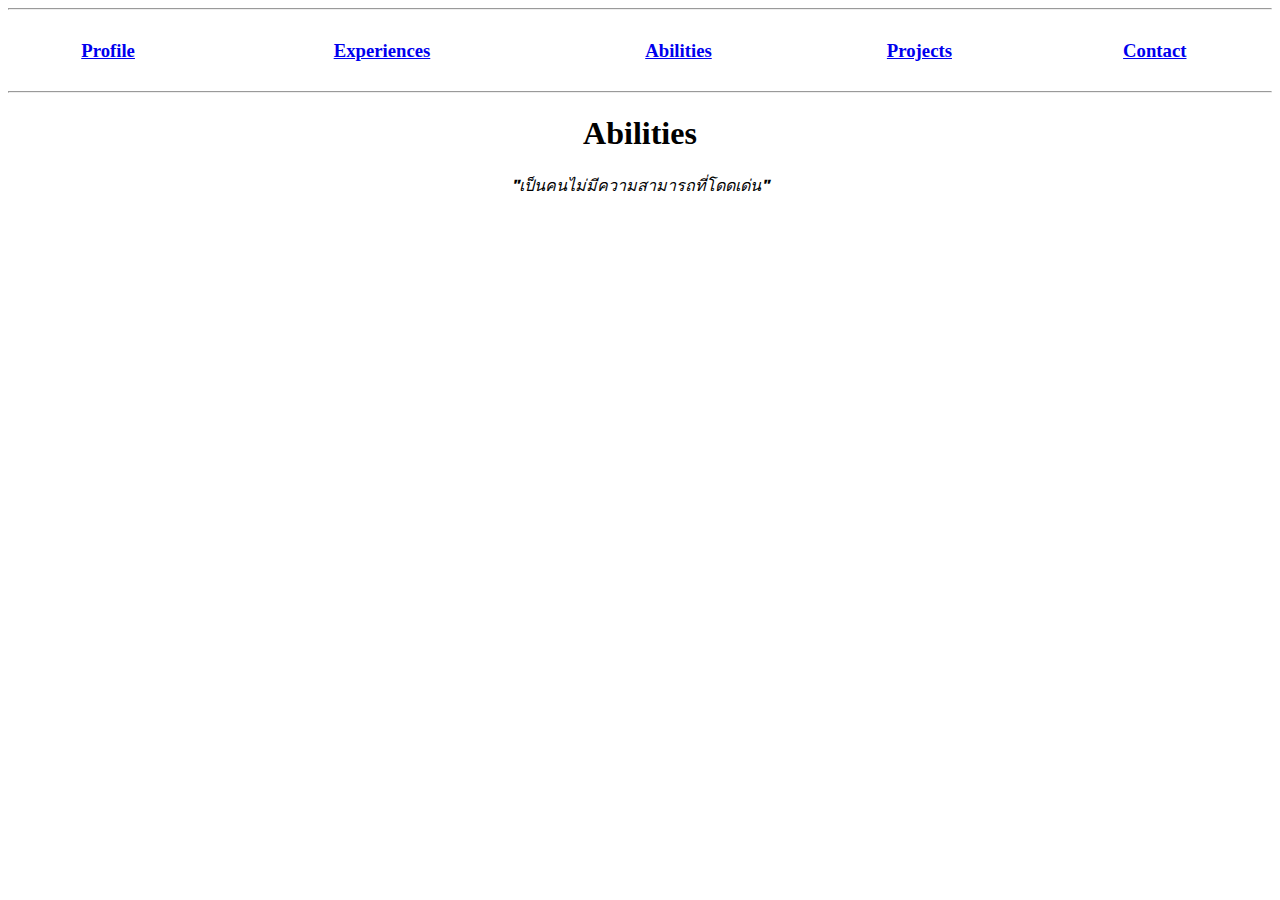
==== abilities.html @ 119b3501 "Add files via upload" ====
<!DOCTYPE html>
<html lang="en">

<head>
    <meta charset="UTF-8">
    <title>Abhisit's Abilities</title>
</head>

<body>
    <!-- Menu -->
    <hr>
    <table style="width:100%; text-align: center">
        <tr>
            <td>
                <h3><a href="index.html">Profile</a></h3>
            </td>
            <td>
                <h3><a href="experiences.html">Experiences</a></h3>
            </td>
            <td>
                <h3><a href="abilities.html">Abilities</a></h3>
            </td>
            <td>
                <h3><a href="projects.html">Projects</a></h3>
            </td>
            <td>
                <h3><a href="contact.html">Contact</a></h3>
            </td>
        </tr>
    </table> 
    <hr> 
    <h1 style="text-align: center; font-family: cursive;">Abilities</h1> 
    <!-- Reference: Aclonica Font -->
    <link href='https://fonts.googleapis.com/css?family=Aclonica'rel='stylesheet'> 
    <h4 style="text-align: center; font-family: Aclonica; font-weight:normal"><i>
        "เป็นคนไม่มีความสามารถที่โดดเด่น"</i></h4>
    
            </td>
        </tr>
    </table>
</body>

</html>
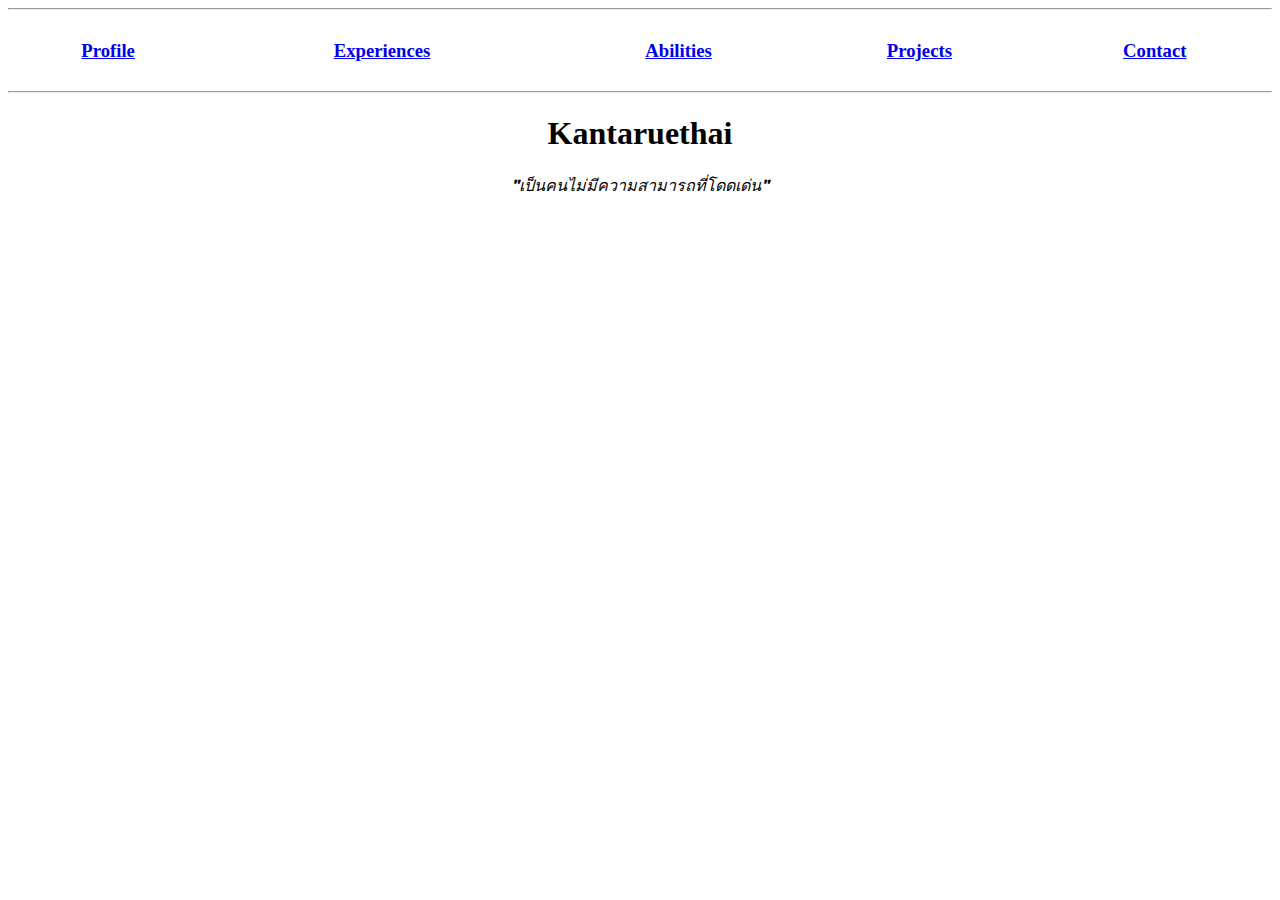
==== commit 88832040: "Add files via upload" ====
--- a/abilities.html
+++ b/abilities.html
@@ -3,7 +3,7 @@
 
 <head>
     <meta charset="UTF-8">
-    <title>Abhisit's Abilities</title>
+    <title>Kantaruethai Sittisat</title>
 </head>
 
 <body>
@@ -29,7 +29,7 @@
         </tr>
     </table> 
     <hr> 
-    <h1 style="text-align: center; font-family: cursive;">Abilities</h1> 
+    <h1 style="text-align: center; font-family: cursive;">Kantaruethai</h1> 
     <!-- Reference: Aclonica Font -->
     <link href='https://fonts.googleapis.com/css?family=Aclonica'rel='stylesheet'> 
     <h4 style="text-align: center; font-family: Aclonica; font-weight:normal"><i>
@@ -38,6 +38,21 @@
             </td>
         </tr>
     </table>
+    <div class="progress">
+        <div class="progress-bar" role="progressbar" aria-valuenow="0" aria-valuemin="0" aria-valuemax="100"></div>
+      </div>
+      <div class="progress">
+        <div class="progress-bar" role="progressbar" style="width: 25%" aria-valuenow="25" aria-valuemin="0" aria-valuemax="100"></div>
+      </div>
+      <div class="progress">
+        <div class="progress-bar" role="progressbar" style="width: 50%" aria-valuenow="50" aria-valuemin="0" aria-valuemax="100"></div>
+      </div>
+      <div class="progress">
+        <div class="progress-bar" role="progressbar" style="width: 75%" aria-valuenow="75" aria-valuemin="0" aria-valuemax="100"></div>
+      </div>
+      <div class="progress">
+        <div class="progress-bar" role="progressbar" style="width: 100%" aria-valuenow="100" aria-valuemin="0" aria-valuemax="100"></div>
+      </div>
 </body>
 
-</html>+</html>
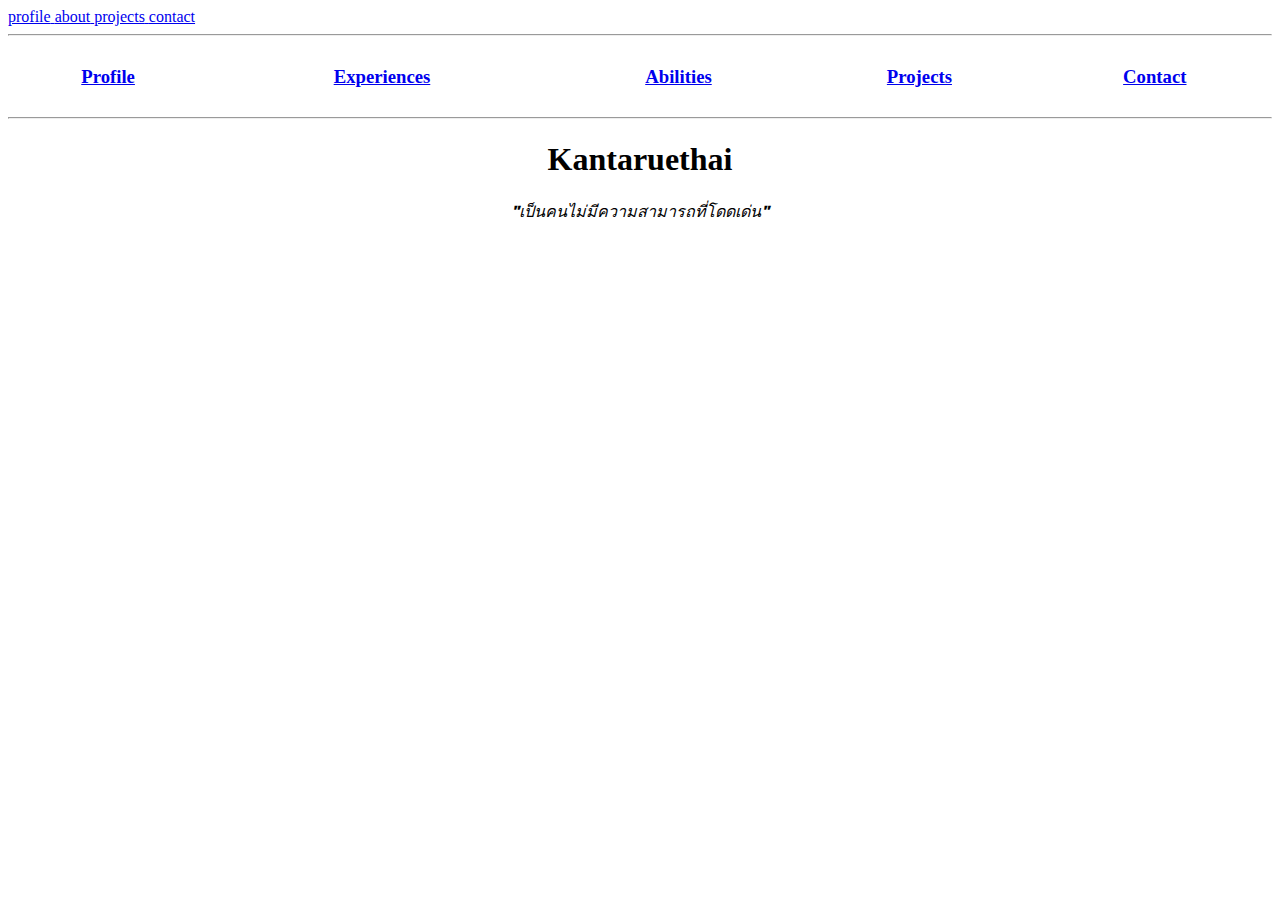
==== commit ca616216: "Add files via upload" ====
--- a/abilities.html
+++ b/abilities.html
@@ -7,6 +7,17 @@
 </head>
 
 <body>
+    <!-- navbar section starts  -->
+
+<nav class="navbar">
+    <a href="index.html" class="active"> <i class="fas fa-user"></i> <span>profile</span> </a>
+    <a href="about.html"> <i class="fas fa-address-card"></i> <span>about</span> </a>
+    <a href="projects.html"> <i class="fas fa-briefcase"></i> <span>projects</span> </a>
+    <a href="contact.html"> <i class="fas fa-address-book"></i> <span>contact</span> </a>
+</nav>
+
+<!-- navbar section ends -->
+
     <!-- Menu -->
     <hr>
     <table style="width:100%; text-align: center">
@@ -38,21 +49,7 @@
             </td>
         </tr>
     </table>
-    <div class="progress">
-        <div class="progress-bar" role="progressbar" aria-valuenow="0" aria-valuemin="0" aria-valuemax="100"></div>
-      </div>
-      <div class="progress">
-        <div class="progress-bar" role="progressbar" style="width: 25%" aria-valuenow="25" aria-valuemin="0" aria-valuemax="100"></div>
-      </div>
-      <div class="progress">
-        <div class="progress-bar" role="progressbar" style="width: 50%" aria-valuenow="50" aria-valuemin="0" aria-valuemax="100"></div>
-      </div>
-      <div class="progress">
-        <div class="progress-bar" role="progressbar" style="width: 75%" aria-valuenow="75" aria-valuemin="0" aria-valuemax="100"></div>
-      </div>
-      <div class="progress">
-        <div class="progress-bar" role="progressbar" style="width: 100%" aria-valuenow="100" aria-valuemin="0" aria-valuemax="100"></div>
-      </div>
+    
 </body>
 
 </html>
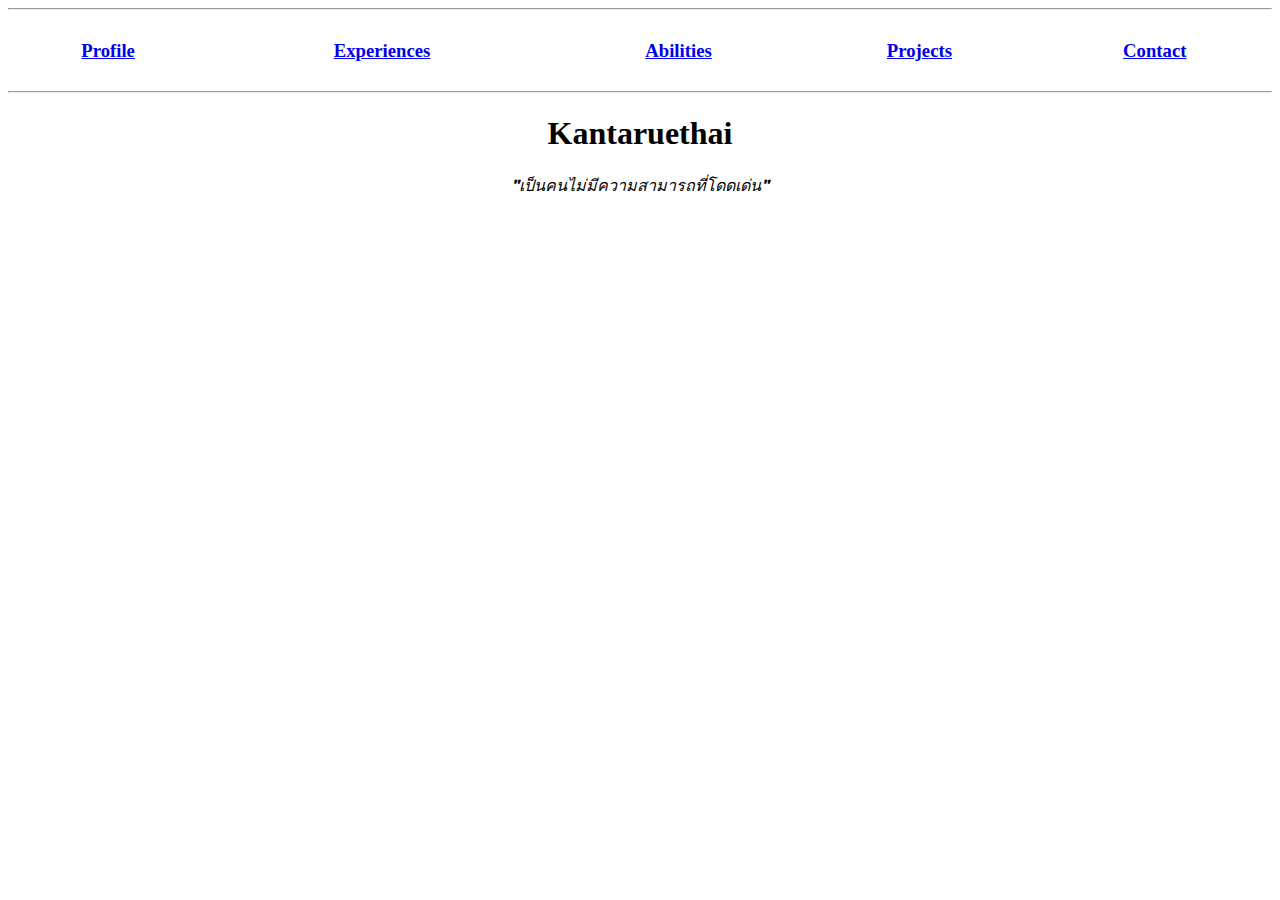
==== commit a5eb3ff9: "Add files via upload" ====
--- a/abilities.html
+++ b/abilities.html
@@ -4,20 +4,11 @@
 <head>
     <meta charset="UTF-8">
     <title>Kantaruethai Sittisat</title>
+    <link href="https://cdn.jsdelivr.net/npm/bootstrap@5.2.1/dist/css/bootstrap.min.css" rel="stylesheet" integrity="sha384-iYQeCzEYFbKjA/T2uDLTpkwGzCiq6soy8tYaI1GyVh/UjpbCx/TYkiZhlZB6+fzT" crossorigin="anonymous">
 </head>
 
 <body>
-    <!-- navbar section starts  -->
-
-<nav class="navbar">
-    <a href="index.html" class="active"> <i class="fas fa-user"></i> <span>profile</span> </a>
-    <a href="about.html"> <i class="fas fa-address-card"></i> <span>about</span> </a>
-    <a href="projects.html"> <i class="fas fa-briefcase"></i> <span>projects</span> </a>
-    <a href="contact.html"> <i class="fas fa-address-book"></i> <span>contact</span> </a>
-</nav>
-
-<!-- navbar section ends -->
-
+    
     <!-- Menu -->
     <hr>
     <table style="width:100%; text-align: center">
